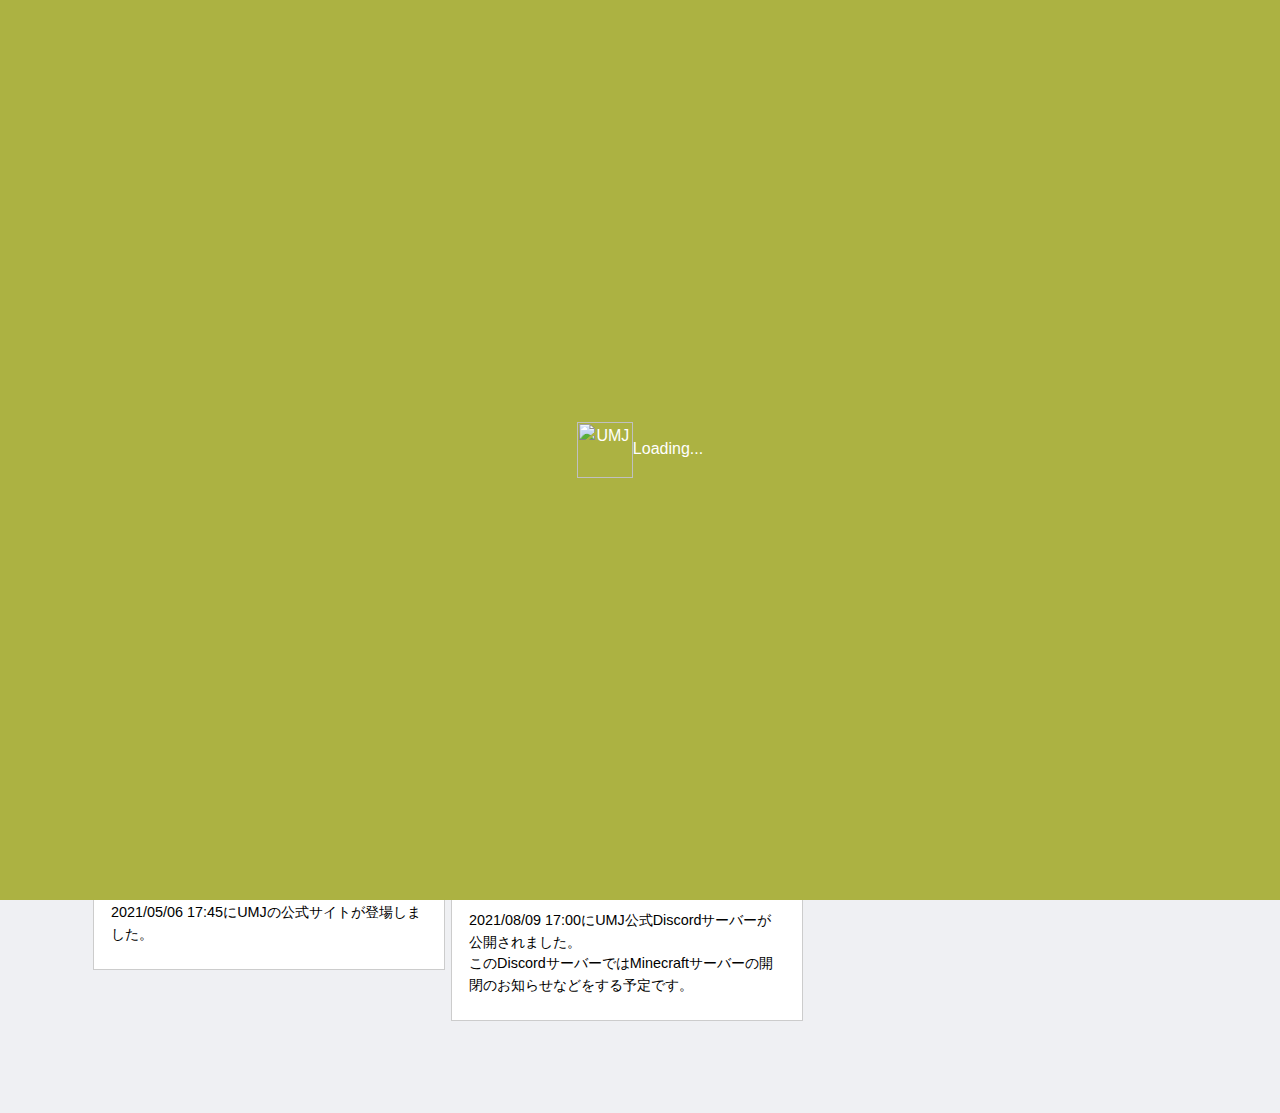
==== index.html @ a72518bd "Update index.html" ====
<html lang="ja"><head>
  <meta charset="UTF-8">

<title>UMJ｜Top</title>
<meta name="viewport" content="width=device-width, initial-scale = 1.0, maximum-scale=1.0, user-scalable=no">
<meta property="og:type" content="article">
<meta property="og:site_name" content="UNIVERSAL MINECRAFT JAPAN">
<meta property="og:title" content="ユニバーサル・マインクラフト・ジャパン">
<meta property="og:url" content="https://umj.genserver.work/">
<meta property="og:description" content="Top">
<meta property="og:image" content="https://umj.genserver.work/img/icon.png">
<meta name="keywords" content="ユニバーサル・マインクラフト・ジャパン,umj">
<meta name="theme-color" content="#acb242">
<meta http-equiv="X-UA-Compatible" content="IE=edge">
<link rel="shortcut icon" href="https://umj.genserver.work/img/icon.png">


  <!--  js -->
  <script src="https://code.jquery.com/jquery-3.4.1.min.js"></script>
  <script src="https://stackpath.bootstrapcdn.com/bootstrap/4.3.1/js/bootstrap.min.js" integrity="sha384-JjSmVgyd0p3pXB1rRibZUAYoIIy6OrQ6VrjIEaFf/nJGzIxFDsf4x0xIM+B07jRM" crossorigin="anonymous"></script>
  <link rel="stylesheet" href="https://stackpath.bootstrapcdn.com/bootstrap/4.3.1/css/bootstrap.min.css" integrity="sha384-ggOyR0iXCbMQv3Xipma34MD+dH/1fQ784/j6cY/iJTQUOhcWr7x9JvoRxT2MZw1T" crossorigin="anonymous">
  <!--  js -->
  <!--  original -->
  <link rel="stylesheet" href="./style.css">
  <script src="./menu.js"></script>
  <script src="./modal.js"></script>
  <style>
    .btn-close{
  display: inline-block;
  padding:25px 0;
}

.btn-close::before,
.btn-close::after {
display: block;
content: "";
width: 50px;
height: 1px;
background: #000;
}
.btn-close::before {
transform: rotate(-45deg);
}
.btn-close::after {
transform: rotate(45deg);
}

.deail_date {
    font-size: 1.2em;
    font-family: 'Lato', sans-serif;
    font-weight: 300;
    padding: 0 0 0.2em 0;
}

.detail_title {
    width: 100%;
    border-bottom: 1px solid #000;
    text-align: left;
    font-size: 1.4em;
    font-weight: bold;
    margin-bottom: 1em;
}

</style>
<script>
$(function(){
    $(".closeModal").click(function () {
        $(".modalArea").css('display', 'none');
    });
});
</script>
  <!--  original -->
</head>
<body>

<div id="splash">
<div id="splash_text"><img class="logo" src="https://umj.genserver.work/img/icon.png" width="56" height="56" alt="UMJ">Loading...</div>
<div class="loader_cover loader_cover-up"></div><!--上に上がるエリア-->
<div class="loader_cover loader_cover-down"></div><!--下に下がるエリア-->
<!--/splash--></div>

<!-- モーダルウィンドウ -->
<section id="modalArea" class="modalArea">
  <div id="modalBg" class="modalBg"></div>
  <div class="modalWrapper">
    <div class="modalContents">
      <p class="detail_date">2022.07.09</p>
      <p class="detail_title">「クラブUMJ」が始動！</p>
      <p class="detail_text">
「クラブUMJ」に加入すると、さまざまな特典が得られます。<br>
<br>
【特典ご案内】<br>
・VIPラウンジへご招待<br>
・アトラクション、エリアの先行体験<br>
・指定クルーからの誕生日メッセージ<br>
・UMJの日誌が読める(現在準備中)<br>
・アーリーパークイン(開園時、パークに少し早く入ることができます。)<br>
<br>
「クラブUMJ」への加入は下のURLより申請していただけます。<br>
<a href="https://forms.gle/KbZUGZD2NdJujve38">クラブUMJ会員申請フォーム(https://forms.gle/KbZUGZD2NdJujve38)</a>
      </p>
    </div>
    <div id="closeModal" class="closeModal">
<span class="btn-close">
    </span>
    </div>
  </div>
</section>
<!-- モーダルウィンドウ -->

<div id="header">
<h1><a href="https://umj.genserver.work/"><img class="logo" src="https://umj.genserver.work/img/icon.png" width="56" height="56" alt="UMJ"></a></h1>
<nav>
<ul id="navi">
<li class="sen"><a href="https://umj.genserver.work/">トップ</a></li>
<li class="sen"><a href="https://umj.genserver.work/about/">サーバーについて</a></li>
<li class="sen"><a href="https://umj.genserver.work/how-to-join/">接続方法</a></li>
<li class="sen"><a href="https://umj.genserver.work/today/">営業時間</a></li>
<li class="sen"><a href="https://umj.genserver.work/support/">サポート</a></li>
<li class="sen"><a href="https://umj.genserver.work/terms/">利用規約</a></li>
</ul>
</nav>

<div class="nav_btn" id="nav_btn">
<span class="hamburger_line hamburger_line1"></span>
<span class="hamburger_line hamburger_line2"></span>
<span class="hamburger_line hamburger_line3"></span>
</div>
<div class="nav_bg" id="nav_bg"></div>

</div>


  <div class="content">
    <center>
      <div class="grid" style="position: relative; height: 2674.34px;">

<!--
<div class="item">
<a href="URL">
<img style="width:100%" src="画像">
<div class=padding1>
          <p class="post_date">日付yy.mm.dd</p>
          <p class="post_title">タイトル</p>
          <p class="post_text">本文</p>
</div>
</a>
</div>
-->

<div class="item">
<a href="https://umj.genserver.work/articles/%E3%80%90%E7%B7%8A%E6%80%A5%EF%BC%81%E3%80%91UMJ%20official%20discord%20%E3%83%A1%E3%83%B3%E3%83%90%E3%83%BC%E9%99%90%E5%AE%9A%E3%81%A7%E9%96%8B%E5%9C%92%E6%B1%BA%E5%AE%9A%EF%BC%81/">
<img style="width:100%" src="https://umj.genserver.work/img/slide/slide_2.png">
<div class=padding1>
          <p class="post_date">2022.07.17</p>
          <p class="post_title">【緊急！】UMJ official discord メンバー限定で開園決定！</p>
          <p class="post_text">【緊急！】UMJ offici...</p>
</div>
</a>
</div>

<div class="item">
<a href="https://twitter.com/UMJapanofficial/status/1547473439161610240?s=20&t=F3MDTIP9S-ojkXLYcrKZkQ">
<img style="width:100%" src="https://umj.genserver.work/img/srtdhfutds.png">
<div class=padding1>
          <p class="post_date">2022.07.09</p>
          <p class="post_title">UMJで制作中のアニメ・セレブレーションから1場面をお届け！(Twitter)</p>
          <p class="post_text">UMJで制作中のアニメ・セレブレーションから1場面を抜粋してお届けします！</p>
</div>
</a>
</div>

<div class="item">
<a href="https://umj.genserver.work/articles/%E3%80%8C%E3%82%AF%E3%83%A9%E3%83%96UMJ%E3%80%8D%E3%81%8C%E5%A7%8B%E5%8B%95%EF%BC%81/">
<img style="width:100%" src="https://umj.genserver.work/img/vip.png">
<div class=padding1>
          <p class="post_date">2022.07.09</p>
          <p class="post_title">「クラブUMJ」が始動！</p>
          <p class="post_text">「クラブUMJ」に加入すると、特典が盛り沢山！！【特典一覧】...</p>
</div>
</a>
</div>

<div class="item">
<a href="https://twitter.com/UMJapanofficial/status/1544561269574774784?s=20&t=2wABjWqns0Z8fsXr1fq2LA">
<img style="width:100%" src="https://umj.genserver.work/img/FW9iRzHUEAAKg9p.jpg">
<div class=padding1>
          <p class="post_date">2022.07.06</p>
          <p class="post_title">🌃ディナーは🚙メルズ・ドライブイン🚘でいかがですか?</p>
          <p class="post_text">メルズ・ドライブインの画像をアップロードいたしました。</p>
</div>
</a>
</div>

<div class="item">
<a href="https://twitter.com/UMJapanofficial/status/1537751919468371969?s=20&t=2wABjWqns0Z8fsXr1fq2LA">
<img style="width:100%" src="https://umj.genserver.work/img/FVYVJovakAEVWRg.jpg">
<div class=padding1>
          <p class="post_date">2022.06.17</p>
          <p class="post_title">🌟お気に入りのキャラクターカチューシャをつけてパークをもっと楽しもう！🌟</p>
          <p class="post_text">好きなキャラクターのカチューシャをつけて、パークをもっと楽しもう‼️<br>今回はサンフェアリーとシュレックのカチューシャを初公開！✨</p>
</div>
</a>
</div>

<div class="item">
<a href="https://twitter.com/UMJapanofficial/status/1528356488527216640?s=20&t=2wABjWqns0Z8fsXr1fq2LA">
<img style="width:100%" src="https://umj.genserver.work/img/FTXQHEgUcAA5c3T.jpg">
<div class=padding1>
          <p class="post_date">2022.05.22</p>
          <p class="post_title">🌈イマジネーション🌈あふれる『シネマ 4-D シアター』開園の時に何かイベントがあるかも…⁉️</p>
          <p class="post_text">シネマ 4-D シアターの画像をTwitterにてアップロードしました。続報をお楽しみに！</p>
</div>
</a>
</div>

<div class="item">
<a href="https://twitter.com/UMJapanofficial/status/1477078954775572481?s=20">
<img style="width:100%" src="https://umj.genserver.work/img/2022kingasinnenn.jpg">
<div class=padding1>
          <p class="post_date">2022.01.01</p>
          <p class="post_title">🎍謹賀新年🎍</p>
          <p class="post_text">🌅明けましておめでとうございます☀今年も一年よろしくお願い致します！</p>
</div>
</a>
</div>
<div class="item">
<a href="https://discord.gg/PSV6GQmgcz">
<img style="width:100%" src="https://umj.genserver.work/img/open.png">
<div class=padding1>
          <p class="post_date">2021.08.09</p>
          <p class="post_title">UMJ公式Discordサーバーを公開しました。</p>
          <p class="post_text">2021/08/09 17:00にUMJ公式Discordサーバーが公開されました。<br>このDiscordサーバーではMinecraftサーバーの開閉のお知らせなどをする予定です。</p>
</div>
</a>
</div>

<div class="item">
<a href="https://umj.genserver.work/">
<img style="width:100%" src="https://umj.genserver.work/img/slide/slide_1.png">
<div class=padding1>
          <p class="post_date">2021.05.06</p>
          <p class="post_title">2021/05/06 17:45 UMJサイト登場。</p>
          <p class="post_text">2021/05/06 17:45にUMJの公式サイトが登場しました。</p>
</div>
</a>
</div>



</div>
    </center>
  </div>
  <!--  javascript   -->
  <script src="https://code.jquery.com/jquery-3.4.1.min.js" integrity="sha256-CSXorXvZcTkaix6Yvo6HppcZGetbYMGWSFlBw8HfCJo=" crossorigin="anonymous"></script>
  <script src="https://rawgit.com/kimmobrunfeldt/progressbar.js/master/dist/progressbar.min.js"></script>
  <script src="https://cdnjs.cloudflare.com/ajax/libs/babel-standalone/6.26.0/babel.min.js"></script>
  <script src="https://cdnjs.cloudflare.com/ajax/libs/babel-polyfill/6.26.0/polyfill.min.js"></script>
  <script src="./pb.js"></script>
  <script src="./masonry.pkgd.min.js"></script>
  <script src="./imagesloaded.pkgd.min.js"></script>
  <script type="text/javascript">
    $(function(){
    
      var $grid = $('.grid').imagesLoaded( function() {
        $grid.masonry({
          isAnimated: true
        });
      });
    
    });
  </script>
  <!--  javascript   -->


</body></html>
---- style.css ----
a {
    color: #000;
    text-decoration: none;
}

a:hover {
    color: #000;
    text-decoration: none;
}

body {
background-color: #eff0f3;
    font-family: 'Lato','Hiragino Kaku Gothic Pro', 'ヒラギノ角ゴ Pro W3', Meiryo, メイリオ, Osaka, 'MS PGothic', arial, helvetica, sans-serif;
}

#grid {
  width: 75%;
}

img {
    max-width: 100%;
    height: auto;
}

.padding1 {
    padding: 2% 5% 2% 5%;
}

.item {
    border: 1px solid #ccc;
    width: 32%;
    margin: 3px;
    background-color: white;
    position: relative;
    word-wrap: break-word;
    text-align: left;
}

@media only screen and (max-device-width: 480px) {
.item {
    border: 1px solid #ccc;
    width: 100%;
    margin: 3px;
    background-color: white;
    position: relative;
    word-wrap: break-word;
    text-align: left;
 }
}

.item-small {
    border: 1px solid #ccc;
    width: 15%;
    margin: 3px;
    background-color: white;
    position: relative;
    word-wrap: break-word;
    text-align: left;
}

@media only screen and (max-device-width: 480px) {
.item-small {
    border: 1px solid #ccc;
    width: 100%;
    margin: 3px;
    background-color: white;
    position: relative;
    word-wrap: break-word;
    text-align: left;
 }
}

.content {
    padding: 7%;
}

.post_date {
    font-size: 1.0em;
    font-family: 'Lato', sans-serif;
    padding: 13px 0% 7px 0%;
    font-weight: normal;
}

.post_title {
    text-align: left;
    padding: 0px 0% 5px 0%;
    font-size: 1.2em;
    font-weight: bold;
    font-family: "Hiragino Sans W3", "Hiragino Kaku Gothic ProN", "ヒラギノ角ゴ ProN W3", "メイリオ", Meiryo, "ＭＳ Ｐゴシック", "MS PGothic", sans-serif;
}

.post_text {
    font-size: 0.9em;
    padding-top: 0.9em;
}

/*PC*/
#header {
  background: #fff;
  display: flex;
  flex-flow: row wrap;
  padding: 20px 30px;
}
#header h1 {
  margin-right: auto;
}
#header #navi {
  margin-top: 10px;
  display: flex;
  flex-flow: row wrap;
  align-items: center;
  list-style: none;
}
#header #navi li {
  margin: 0 15px;
  line-height: 100%;
}
#header #navi li a {
  color: #000;
  text-decoration: none;
}


/*SP*/
@media screen and (max-width: 768px) {
  /* bager menu */
  #header #navi {
    transition: all 0.6s;
    overflow-y: auto;
    padding-top: 40px;
    width: 300px;
    height: 100vh;
    z-index: 200;
    top: 0;
    right: -320px;
    background-color: #fff;
    position: fixed;
    flex-direction: column;
    align-items: baseline;
  }
  #header #navi li {
    padding: 10px;
  }
  #header .nav_btn {
    width: 44px;
    height: 44px;
    z-index: 300;
    top: 7px;
    right: 7px;
    cursor: pointer;
    position: absolute;
  }
  .hamburger_line {
    transition: all 0.6s;
    width: 34px;
    height: 2px;
    left: 5px;
    background-color: #000;
    position: absolute;
  }
  .hamburger_line1 {
    top: 10px;
  }
  .hamburger_line2 {
    top: 21px;
  }
  .hamburger_line3 {
    top: 32px;
  }
  .nav_bg {
    opacity: 0;
    transition: all 0.6s;
    width: 100vw;
    height: 100vh;
    z-index: 100;
    top: 0;
    left: 0;
    visibility: hidden;
    background-color: #000;
    cursor: pointer;
    position: fixed;
  }

  .nav_open #header #navi {
    right: 0;
  }
  .nav_open .nav_bg {
    opacity: 0.8;
    visibility: visible;
  }
  .nav_open .hamburger_line1 {
    transform: rotate(45deg);
    top: 20px;
  }
  .nav_open .hamburger_line2 {
    width: 0;
    left: 50%;
  }
  .nav_open .hamburger_line3 {
    transform: rotate(-45deg);
    top: 20px;
  }
}

.sen {
  position: relative;
  display: inline-block;
  text-decoration: none;
}
.sen::after {
  position: absolute;
  bottom: -8px;
  left: 0;
  content: '';
  width: 100%;
  height: 1px;
  background: #333;
  opacity: 0;
  visibility: hidden;
  transition: .3s;
}
.sen:hover::after {
  bottom: -4px;
  opacity: 1;
  visibility: visible;
}

::selection {
    background: #333;
    color: #ffffff;
}


* {
  box-sizing: border-box;
}
body {
  font-family:'Avenir','Helvetica, Neue','Helvetica','Arial';
}


/* モーダル */
.modalArea {
  position: fixed;
  z-index: 10; /*サイトによってここの数値は調整 */
  top: 0;
  left: 0;
  width: 100%;
  height: 100%;
}

.modalBg {
  width: 100%;
  height: 100%;
  background-color: rgba(30,30,30,0.9);
}

.modalWrapper {
  position: absolute;
  top: 50%;
  left: 50%;
  transform:translate(-50%,-50%);
  width: 70%;
  max-width: 500px;
  padding: 10px 30px;
  background-color: #fff;
  height : 50%; 
  overflow-y: scroll;   
}

.closeModal {
  position: absolute;
  top: 0.5rem;
  right: 1rem;
  cursor: pointer;
}

button {
  padding: 10px;
  background-color: #fff;
  border: 1px solid #282828;
  border-radius: 2px;
  cursor: pointer;
}

#openModal {
  position: absolute;
  top: 50%;
  left: 50%;
  transform:translate(-50%,-50%);
}


/*========= LoadingのためのCSS ===============*/

/* Loading背景画面設定　*/
#splash {
    /*fixedで全面に固定*/
	position: fixed;
	width: 100%;
	height: 100%;
	z-index: 999;
	text-align:center;
	color:#fff;
}

/* Loading画像中央配置　*/
#splash_text {
	position: absolute;
	top: 50%;
	left: 50%;
    z-index: 999;
	transform: translate(-50%, -50%);
	color: #fff;
	width: 100%;
}

/*IE11対策用バーの線の高さ※対応しなければ削除してください*/
#splash_text svg{
    height: 2px;
}

/*割れる画面のアニメーション*/
.loader_cover {
    width: 100%;
    height: 50%;
    background-color: #acb242;
    transition: all .2s cubic-bezier(.04, .435, .315, .9);
    transform: scaleY(1);
}
/*上の画面*/
.loader_cover-up {
    transform-origin: center top;
}

/*下の画面*/
.loader_cover-down {
    position: absolute;
    bottom: 0;
    transform-origin: center bottom;
}
/*クラス名がついたらY軸方向に0*/
.coveranime {
    transform: scaleY(0);
}



/*スクロールバー全体*/
::-webkit-scrollbar {
    width: 2px;
}


/*スクロールバーの動く部分*/
::-webkit-scrollbar-thumb {
  background-color: #acb242;
  border-radius: 100px;
  box-shadow:0 0 0 1px #acb242;
}

.fadeIn{
animation-name:fadeInAnime;
animation-duration:1s;
animation-fill-mode:forwards;
opacity:0;
}

@keyframes fadeInAnime{
  from {
    opacity: 0;
  }

  to {
    opacity: 1;
  }
}
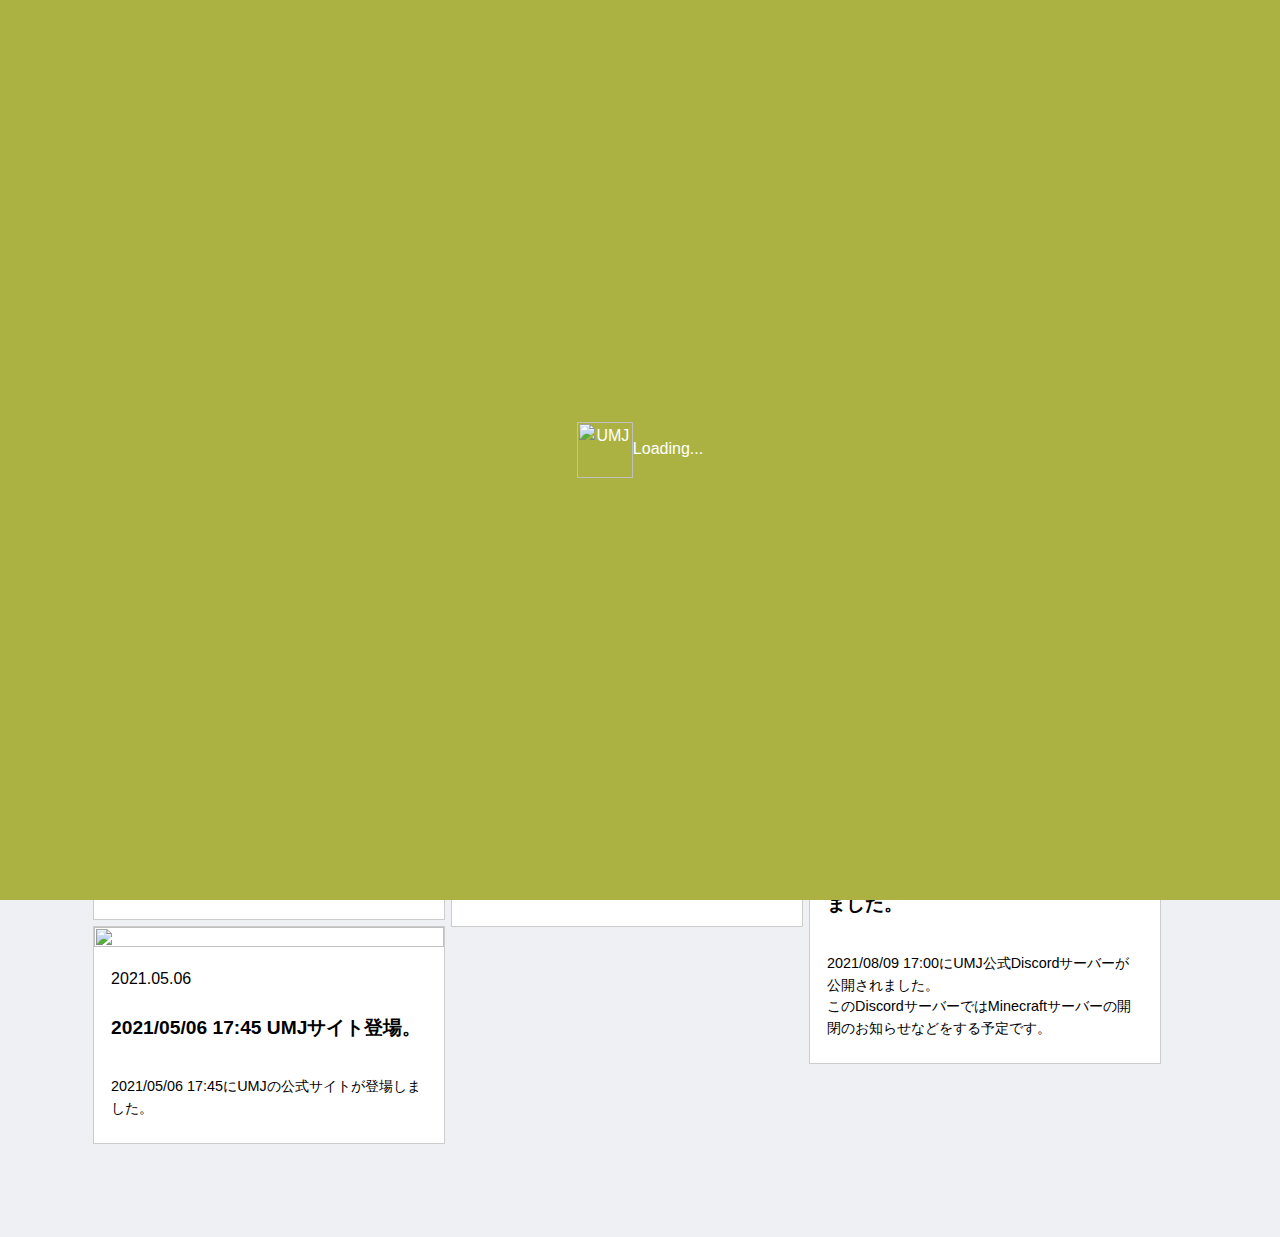
==== commit f8c0ca46: "Update index.html" ====
--- a/index.html
+++ b/index.html
@@ -97,7 +97,7 @@
 ・アーリーパークイン(開園時、パークに少し早く入ることができます。)<br>
 <br>
 「クラブUMJ」への加入は下のURLより申請していただけます。<br>
-<a href="https://forms.gle/KbZUGZD2NdJujve38">クラブUMJ会員申請フォーム(https://forms.gle/KbZUGZD2NdJujve38)</a>
+<u><a href="https://forms.gle/KbZUGZD2NdJujve38">クラブUMJ会員申請フォーム(https://forms.gle/KbZUGZD2NdJujve38)</a></u>
       </p>
     </div>
     <div id="closeModal" class="closeModal">
@@ -149,7 +149,18 @@
 -->
 
 <div class="item">
-<a href="https://umj.genserver.work/articles/%E3%80%90%E7%B7%8A%E6%80%A5%EF%BC%81%E3%80%91UMJ%20official%20discord%20%E3%83%A1%E3%83%B3%E3%83%90%E3%83%BC%E9%99%90%E5%AE%9A%E3%81%A7%E9%96%8B%E5%9C%92%E6%B1%BA%E5%AE%9A%EF%BC%81/">
+<a href="https://umj.genserver.work/articles/shazaikaiken1/">
+<img style="width:100%" src="https://umj.genserver.work/img/shazaikaiken1.png">
+<div class=padding1>
+          <p class="post_date">2022.07.17</p>
+          <p class="post_title">UMJにて昨日行われた謝罪会見の様子をダイジェストでお伝えします。</p>
+          <p class="post_text">2022年 7月18日 21:10より急遽開始された緊急謝罪会見の様子を公開いたします。</p>
+</div>
+</a>
+</div>
+
+<div class="item">
+<a href="https://umj.genserver.work/articles/kyukyoopen1/">
 <img style="width:100%" src="https://umj.genserver.work/img/slide/slide_2.png">
 <div class=padding1>
           <p class="post_date">2022.07.17</p>
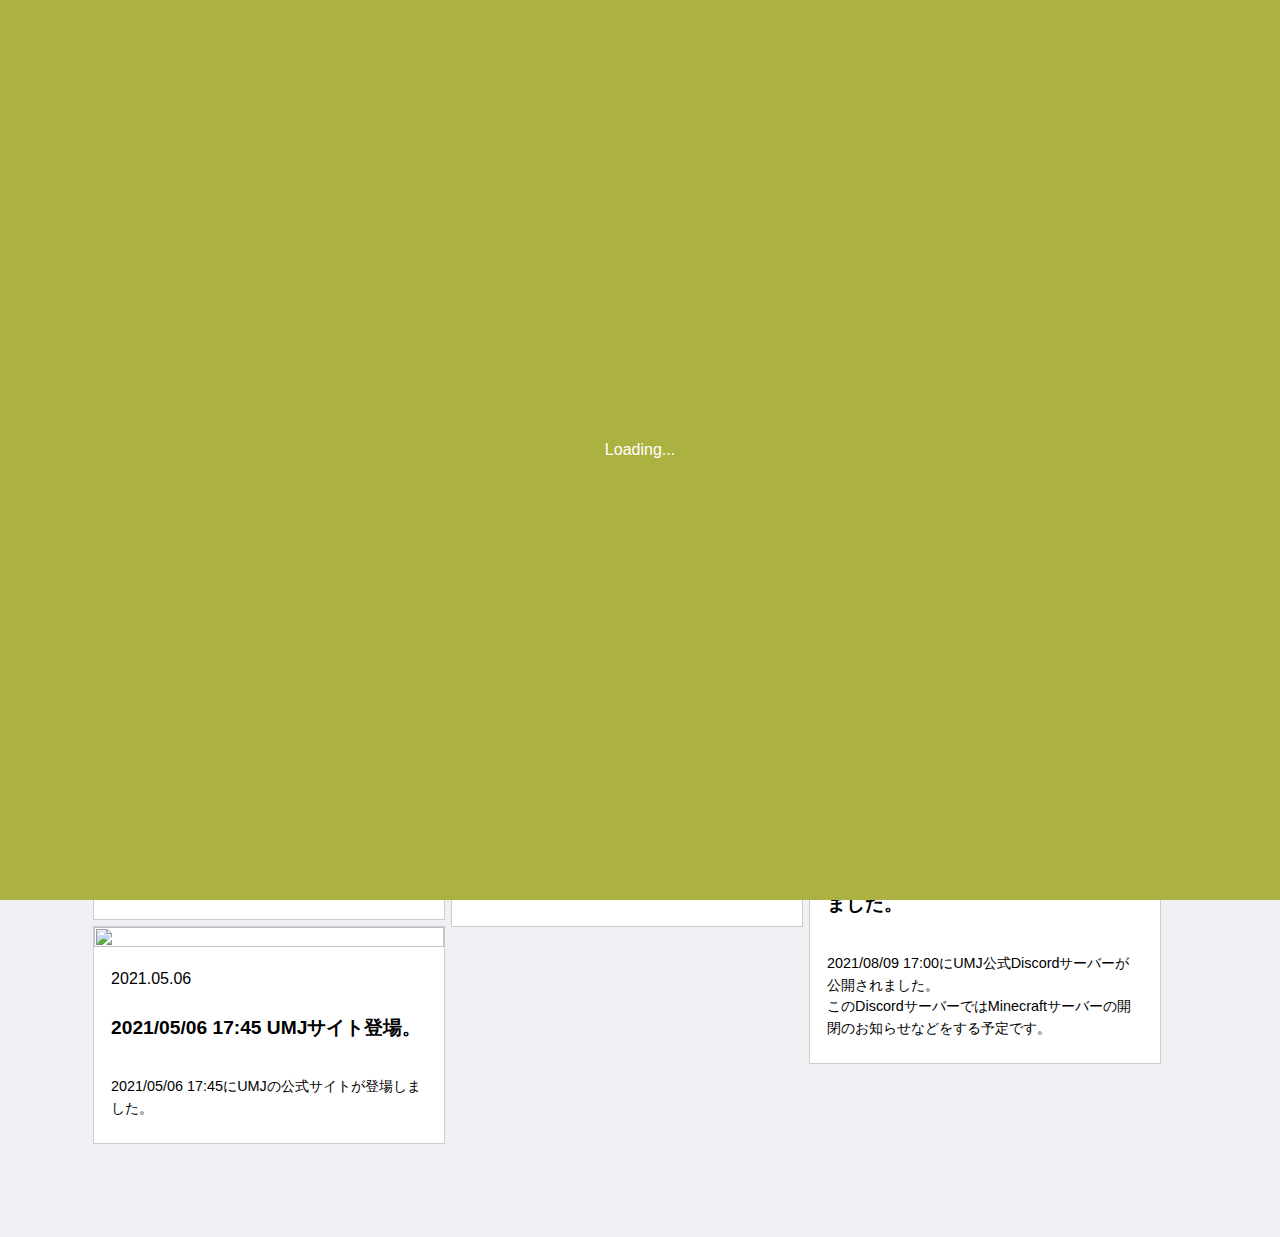
==== commit 55346216: "Update index.html" ====
--- a/index.html
+++ b/index.html
@@ -74,7 +74,7 @@
 <body>
 
 <div id="splash">
-<div id="splash_text"><img class="logo" src="https://umj.genserver.work/img/icon.png" width="56" height="56" alt="UMJ">Loading...</div>
+<div id="splash_text">Loading...</div>
 <div class="loader_cover loader_cover-up"></div><!--上に上がるエリア-->
 <div class="loader_cover loader_cover-down"></div><!--下に下がるエリア-->
 <!--/splash--></div>
